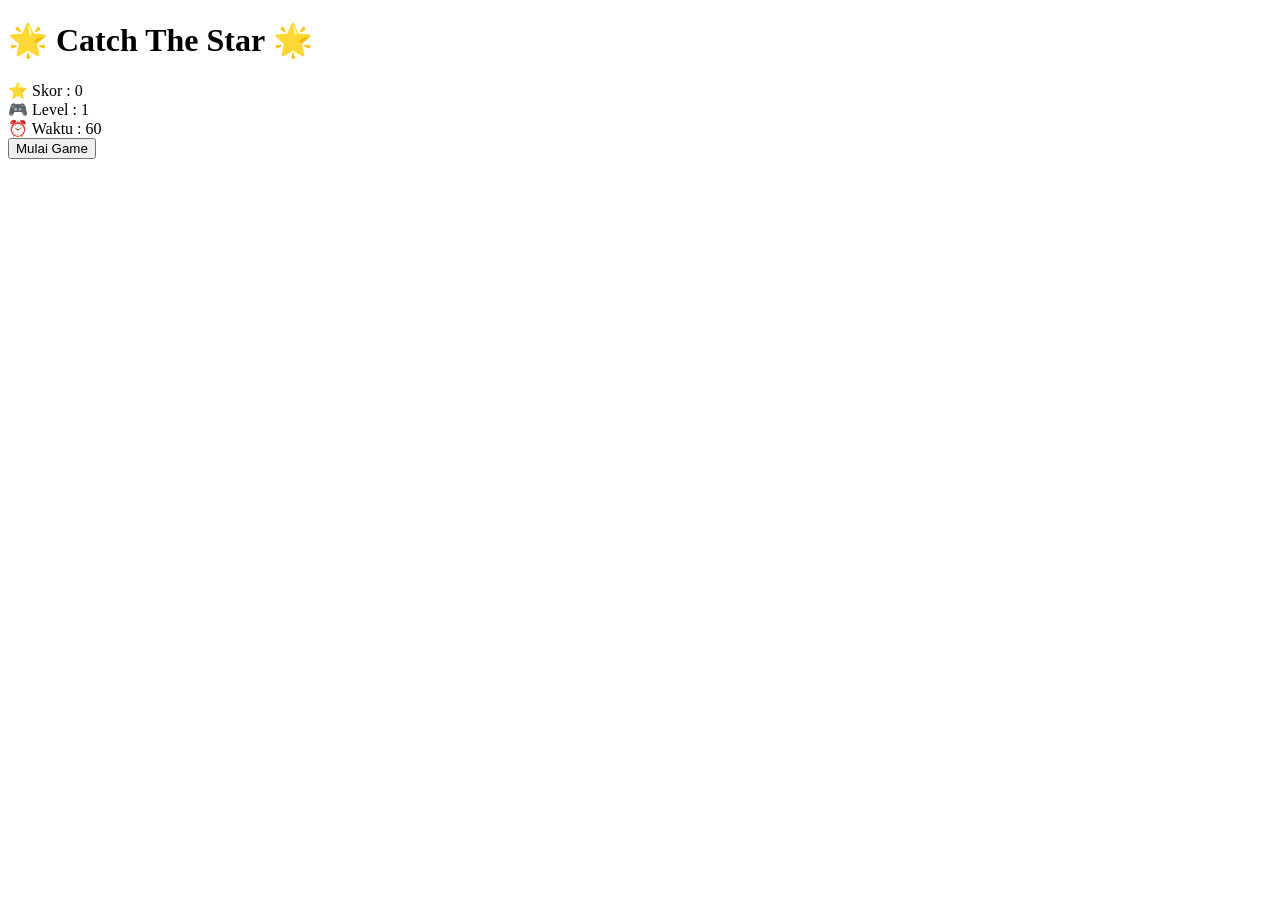
==== indek.html @ 432bb223 "Create indek.html" ====
<!DOCTYPE html>
<html lang="id">
<head>
    <meta charset="UTF-8">
    <meta name="viewport" content="width=device-width, initial-scale=1.0">
    <title>Catch The Star</title>

    <link rel="stylesheet" href="style.css">
</head>
<body>

    <h1>🌟 Catch The Star 🌟</h1>

    <div class="info">
        <div>⭐ Skor : <span id="score">0</span></div>
        <div>🎮 Level : <span id="level">1</span></div>
        <div>⏰ Waktu : <span id="timer">60</span></div>
    </div>

    <button id="startBtn">Mulai Game</button>

    <div id="gameArea">

        <!-- Player 1 -->
        <div id="player1" class="player"></div>

        <!-- Player 2 -->
        <div id="player2" class="player"></div>

        <!-- Musuh -->
        <div id="enemy"></div>

        <!-- Bintang -->
        <div id="star"></div>

    </div>

    <h2 id="message"></h2>

    <!-- Audio -->
    <audio id="collectSound">
        <source src="audio/collect.mp3" type="audio/mpeg">
    </audio>

    <audio id="winSound">
        <source src="audio/win.mp3" type="audio/mpeg">
    </audio>

    <audio id="gameOverSound">
        <source src="audio/gameover.mp3" type="audio/mpeg">
    </audio>

    <script src="script.js"></script>

</body>
</html>
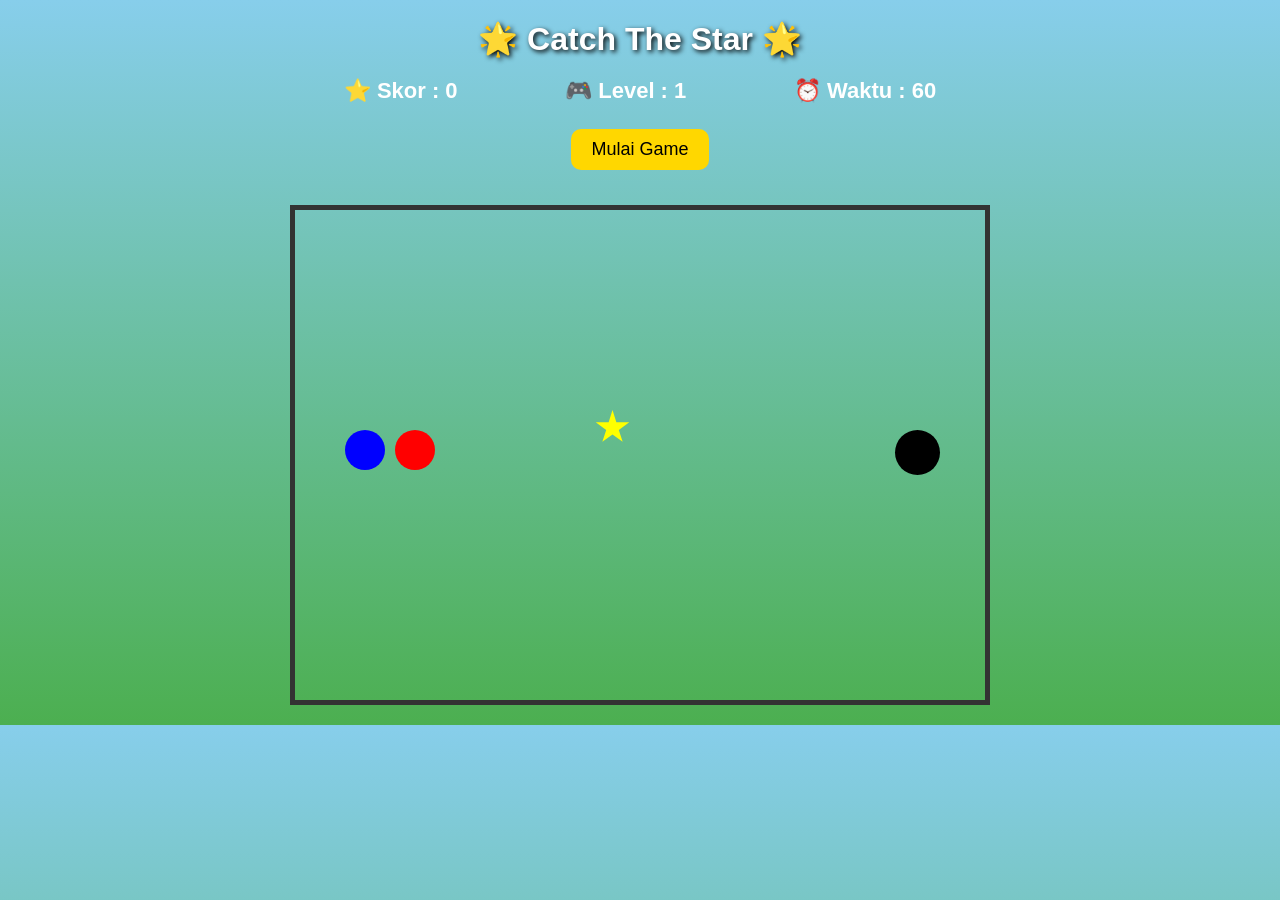
==== commit a73023bf: "Update indek.html" ====
--- a/indek.html
+++ b/indek.html
@@ -4,53 +4,34 @@
     <meta charset="UTF-8">
     <meta name="viewport" content="width=device-width, initial-scale=1.0">
     <title>Catch The Star</title>
-
     <link rel="stylesheet" href="style.css">
 </head>
 <body>
 
-    <h1>🌟 Catch The Star 🌟</h1>
+<h1>🌟 Catch The Star 🌟</h1>
 
-    <div class="info">
-        <div>⭐ Skor : <span id="score">0</span></div>
-        <div>🎮 Level : <span id="level">1</span></div>
-        <div>⏰ Waktu : <span id="timer">60</span></div>
-    </div>
+<div class="info">
+    <p>⭐ Skor : <span id="score">0</span></p>
+    <p>🎮 Level : <span id="level">1</span></p>
+    <p>⏰ Waktu : <span id="timer">60</span></p>
+</div>
 
-    <button id="startBtn">Mulai Game</button>
+<button id="startBtn">Mulai Game</button>
 
-    <div id="gameArea">
+<div id="gameArea">
+    <div id="player1" class="player"></div>
+    <div id="player2" class="player"></div>
+    <div id="enemy"></div>
+    <div id="star"></div>
+</div>
 
-        <!-- Player 1 -->
-        <div id="player1" class="player"></div>
+<h2 id="message"></h2>
 
-        <!-- Player 2 -->
-        <div id="player2" class="player"></div>
+<audio id="collectSound" src="audio/collect.mp3"></audio>
+<audio id="winSound" src="audio/win.mp3"></audio>
+<audio id="gameOverSound" src="audio/gameover.mp3"></audio>
 
-        <!-- Musuh -->
-        <div id="enemy"></div>
-
-        <!-- Bintang -->
-        <div id="star"></div>
-
-    </div>
-
-    <h2 id="message"></h2>
-
-    <!-- Audio -->
-    <audio id="collectSound">
-        <source src="audio/collect.mp3" type="audio/mpeg">
-    </audio>
-
-    <audio id="winSound">
-        <source src="audio/win.mp3" type="audio/mpeg">
-    </audio>
-
-    <audio id="gameOverSound">
-        <source src="audio/gameover.mp3" type="audio/mpeg">
-    </audio>
-
-    <script src="script.js"></script>
+<script src="script.js"></script>
 
 </body>
 </html>
--- a/style.css
+++ b/style.css
@@ -0,0 +1,112 @@
+*{
+    margin:0;
+    padding:0;
+    box-sizing:border-box;
+    font-family:Arial, Helvetica, sans-serif;
+}
+
+body{
+    background:linear-gradient(to bottom,#87CEEB,#4CAF50);
+    text-align:center;
+}
+
+h1{
+    margin:20px;
+    color:#fff;
+    text-shadow:2px 2px 5px black;
+}
+
+.info{
+    width:700px;
+    margin:10px auto;
+    display:flex;
+    justify-content:space-around;
+    font-size:22px;
+    font-weight:bold;
+    color:white;
+}
+
+#startBtn{
+    padding:10px 20px;
+    margin:15px;
+    font-size:18px;
+    background:#FFD700;
+    border:none;
+    border-radius:10px;
+    cursor:pointer;
+}
+
+#startBtn:hover{
+    background:orange;
+}
+
+#gameArea{
+    width:700px;
+    height:500px;
+    margin:20px auto;
+    position:relative;
+    border:5px solid #333;
+    overflow:hidden;
+    background-image:url("images/background.jpg");
+    background-size:cover;
+    background-position:center;
+}
+
+/* Player */
+.player{
+    width:40px;
+    height:40px;
+    position:absolute;
+    border-radius:50%;
+}
+
+#player1{
+    background:blue;
+    left:50px;
+    top:220px;
+}
+
+#player2{
+    background:red;
+    left:100px;
+    top:220px;
+}
+
+/* Musuh */
+#enemy{
+    width:45px;
+    height:45px;
+    background:black;
+    border-radius:50%;
+    position:absolute;
+    left:600px;
+    top:220px;
+}
+
+/* Bintang */
+#star{
+    width:35px;
+    height:35px;
+    background:yellow;
+    clip-path:polygon(
+        50% 0%,
+        61% 35%,
+        98% 35%,
+        68% 57%,
+        79% 91%,
+        50% 70%,
+        21% 91%,
+        32% 57%,
+        2% 35%,
+        39% 35%
+    );
+    position:absolute;
+    left:300px;
+    top:200px;
+}
+
+#message{
+    margin-top:20px;
+    color:white;
+    font-size:28px;
+}
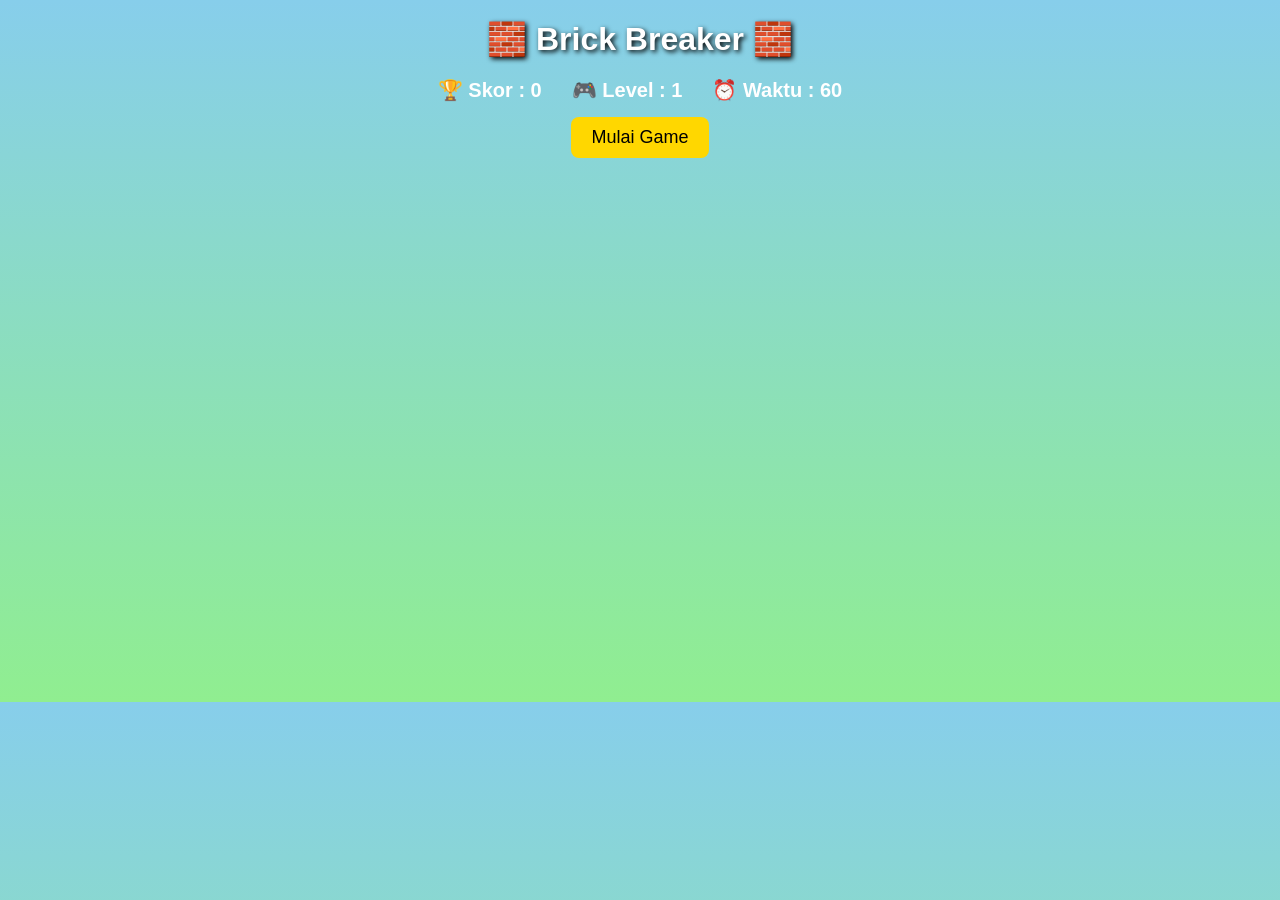
==== commit 4cc38e8c: "Update indek.html" ====
--- a/indek.html
+++ b/indek.html
@@ -3,35 +3,46 @@
 <head>
     <meta charset="UTF-8">
     <meta name="viewport" content="width=device-width, initial-scale=1.0">
-    <title>Catch The Star</title>
+    <title>Brick Breaker</title>
+
     <link rel="stylesheet" href="style.css">
 </head>
+
 <body>
 
-<h1>🌟 Catch The Star 🌟</h1>
+    <h1>🧱 Brick Breaker 🧱</h1>
 
-<div class="info">
-    <p>⭐ Skor : <span id="score">0</span></p>
-    <p>🎮 Level : <span id="level">1</span></p>
-    <p>⏰ Waktu : <span id="timer">60</span></p>
-</div>
+    <div class="info">
+        <div>🏆 Skor : <span id="score">0</span></div>
+        <div>🎮 Level : <span id="level">1</span></div>
+        <div>⏰ Waktu : <span id="timer">60</span></div>
+    </div>
 
-<button id="startBtn">Mulai Game</button>
+    <button id="startBtn">Mulai Game</button>
 
-<div id="gameArea">
-    <div id="player1" class="player"></div>
-    <div id="player2" class="player"></div>
-    <div id="enemy"></div>
-    <div id="star"></div>
-</div>
+    <div id="gameContainer">
 
-<h2 id="message"></h2>
+        <!-- Canvas Game -->
+        <canvas id="gameCanvas" width="800" height="500"></canvas>
 
-<audio id="collectSound" src="audio/collect.mp3"></audio>
-<audio id="winSound" src="audio/win.mp3"></audio>
-<audio id="gameOverSound" src="audio/gameover.mp3"></audio>
+    </div>
 
-<script src="script.js"></script>
+    <div id="message"></div>
+
+    <!-- Audio -->
+    <audio id="hitSound">
+        <source src="audio/hit.mp3" type="audio/mpeg">
+    </audio>
+
+    <audio id="winSound">
+        <source src="audio/win.mp3" type="audio/mpeg">
+    </audio>
+
+    <audio id="loseSound">
+        <source src="audio/lose.mp3" type="audio/mpeg">
+    </audio>
+
+    <script src="script.js"></script>
 
 </body>
 </html>
--- a/style.css
+++ b/style.css
@@ -1,94 +1,96 @@
-*{
-    margin:0;
-    padding:0;
-    box-sizing:border-box;
-    font-family:Arial, Helvetica, sans-serif;
+* {
+    margin: 0;
+    padding: 0;
+    box-sizing: border-box;
+    font-family: Arial, sans-serif;
 }
 
-body{
-    background:linear-gradient(to bottom,#87CEEB,#4CAF50);
-    text-align:center;
+body {
+    background: linear-gradient(skyblue, lightgreen);
+    text-align: center;
 }
 
-h1{
-    margin:20px;
-    color:#fff;
-    text-shadow:2px 2px 5px black;
+h1 {
+    margin: 20px;
+    color: white;
+    text-shadow: 2px 2px 5px black;
 }
 
-.info{
-    width:700px;
-    margin:10px auto;
-    display:flex;
-    justify-content:space-around;
-    font-size:22px;
-    font-weight:bold;
-    color:white;
+.info {
+    display: flex;
+    justify-content: center;
+    gap: 30px;
+    margin-bottom: 15px;
+    font-size: 20px;
+    font-weight: bold;
+    color: white;
 }
 
-#startBtn{
-    padding:10px 20px;
-    margin:15px;
-    font-size:18px;
-    background:#FFD700;
-    border:none;
-    border-radius:10px;
-    cursor:pointer;
+#startBtn {
+    padding: 10px 20px;
+    font-size: 18px;
+    background: gold;
+    border: none;
+    border-radius: 8px;
+    cursor: pointer;
+    margin-bottom: 20px;
 }
 
-#startBtn:hover{
-    background:orange;
+#startBtn:hover {
+    background: orange;
 }
 
-#gameArea{
-    width:700px;
-    height:500px;
-    margin:20px auto;
-    position:relative;
-    border:5px solid #333;
-    overflow:hidden;
-    background-image:url("images/background.jpg");
-    background-size:cover;
-    background-position:center;
+#gameArea {
+    width: 800px;
+    height: 500px;
+    margin: auto;
+    border: 4px solid black;
+    position: relative;
+    overflow: hidden;
+    background: url("images/background.jpg") no-repeat center;
+    background-size: cover;
 }
 
 /* Player */
-.player{
-    width:40px;
-    height:40px;
-    position:absolute;
-    border-radius:50%;
+.player {
+    width: 40px;
+    height: 40px;
+    border-radius: 50%;
+    position: absolute;
 }
 
-#player1{
-    background:blue;
-    left:50px;
-    top:220px;
+#player1 {
+    background: blue;
+    left: 50px;
+    top: 220px;
 }
 
-#player2{
-    background:red;
-    left:100px;
-    top:220px;
+#player2 {
+    background: red;
+    left: 120px;
+    top: 220px;
 }
 
 /* Musuh */
-#enemy{
-    width:45px;
-    height:45px;
-    background:black;
-    border-radius:50%;
-    position:absolute;
-    left:600px;
-    top:220px;
+#enemy {
+    width: 40px;
+    height: 40px;
+    background: black;
+    border-radius: 50%;
+    position: absolute;
+    left: 700px;
+    top: 220px;
 }
 
 /* Bintang */
-#star{
-    width:35px;
-    height:35px;
-    background:yellow;
-    clip-path:polygon(
+#star {
+    width: 30px;
+    height: 30px;
+    background: yellow;
+    position: absolute;
+    left: 350px;
+    top: 200px;
+    clip-path: polygon(
         50% 0%,
         61% 35%,
         98% 35%,
@@ -100,13 +102,11 @@
         2% 35%,
         39% 35%
     );
-    position:absolute;
-    left:300px;
-    top:200px;
 }
 
-#message{
-    margin-top:20px;
-    color:white;
-    font-size:28px;
+#message {
+    margin-top: 20px;
+    font-size: 28px;
+    color: white;
+    font-weight: bold;
 }
